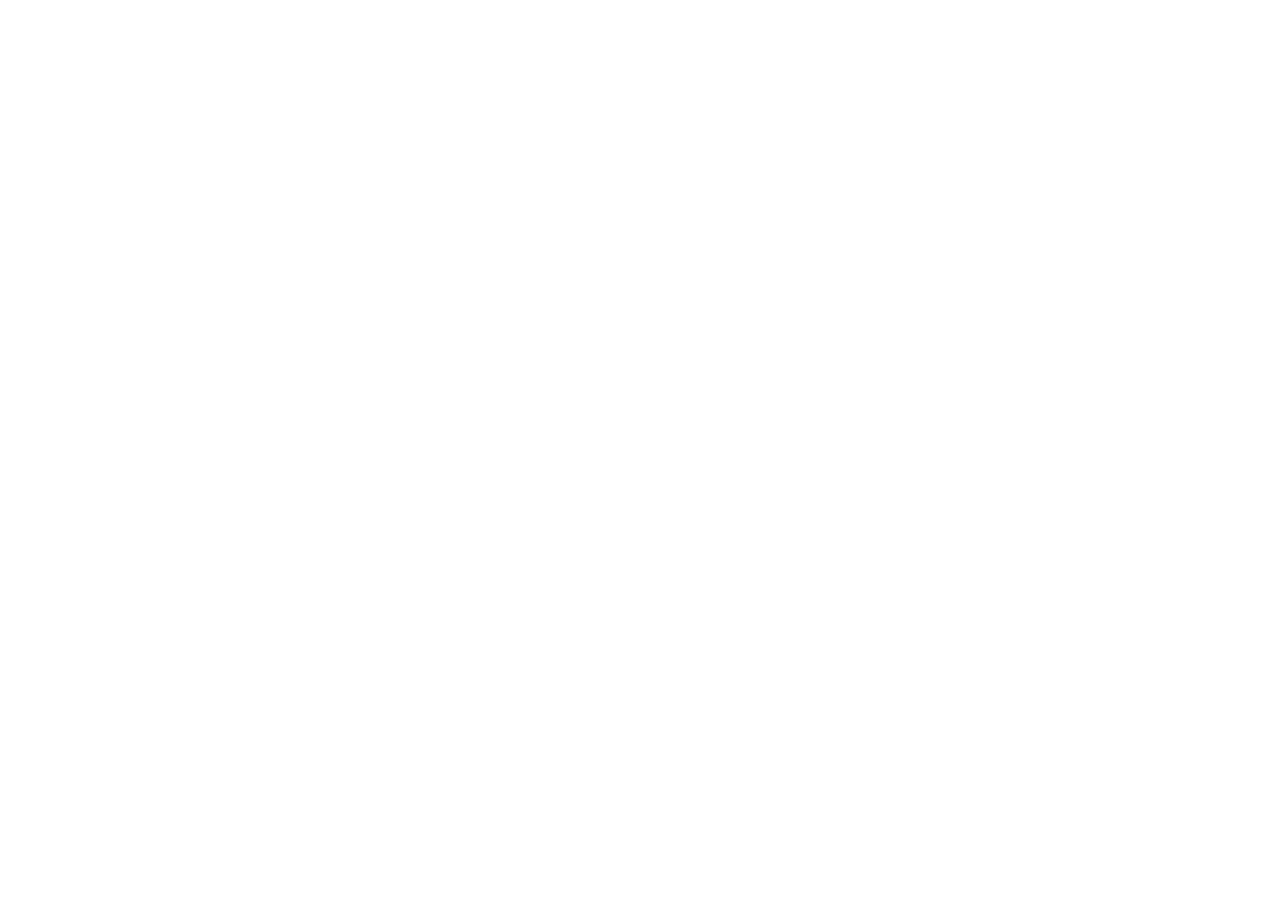
==== index.html @ 849bd979 "add codeathome" ====
<!DOCTYPE html>
<html lang="en">
<head>
    <meta charset="UTF-8">
    <meta name="viewport" content="width=device-width, initial-scale=1.0">
    <title>Document</title>
</head>
<body>
    
</body>
</html>
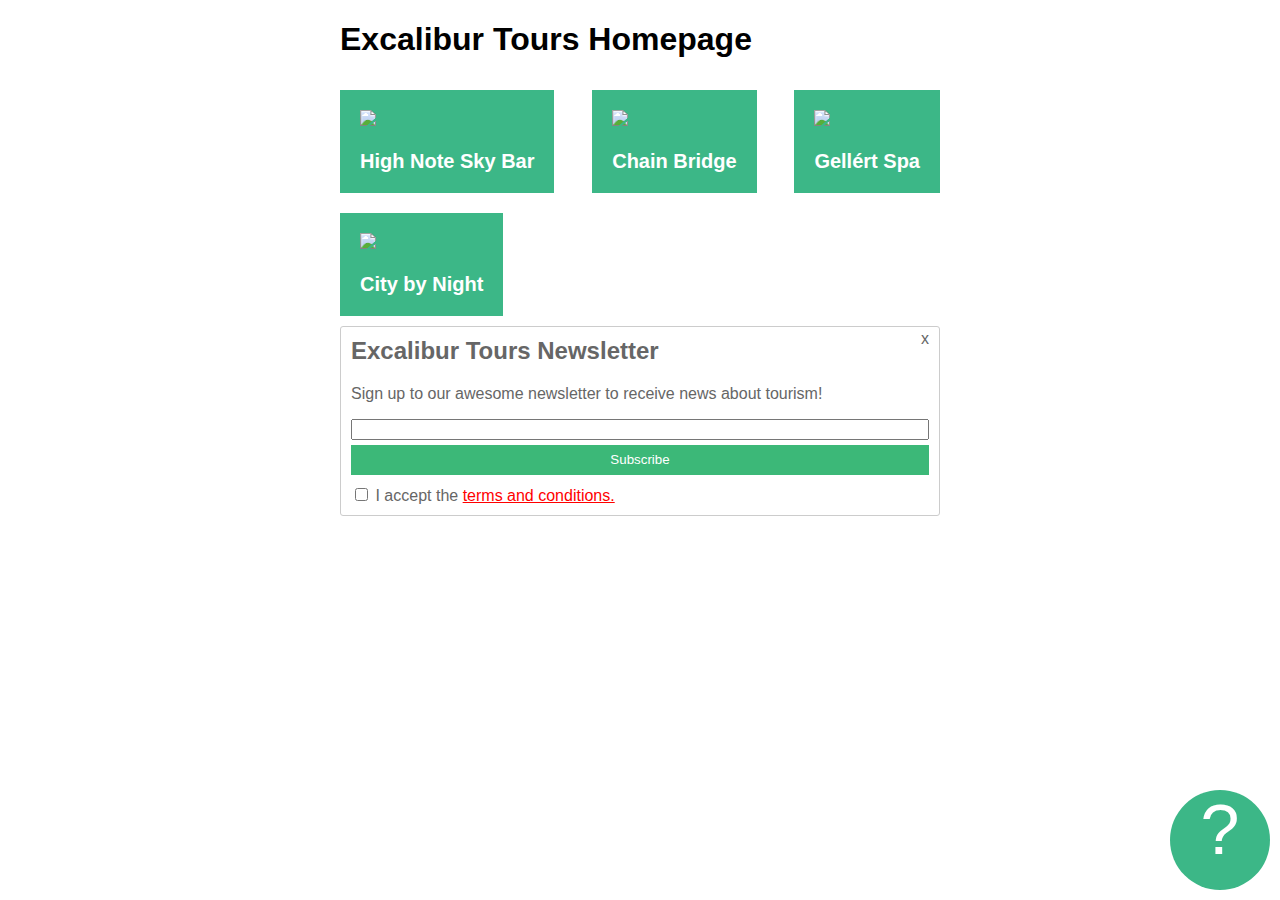
==== commit d62cb586: "second edit" ====
--- a/index.html
+++ b/index.html
@@ -3,9 +3,46 @@
 <head>
     <meta charset="UTF-8">
     <meta name="viewport" content="width=device-width, initial-scale=1.0">
-    <title>Document</title>
+    <title>Excalibur Tours Homepage</title>
+    <link rel="stylesheet" type="text/css" href="style.css">
 </head>
 <body>
-    
+    <main>
+        <h1>Excalibur Tours Homepage</h1>
+        <div class="key_features">
+          <div class="feature">
+           <img src="https://www.ivanka.hu/images/uploads/14/73/14738_sc.jpg">
+            <p>High Note Sky Bar</p>
+        </div>
+          <div class="feature">
+           <img src="https://cdn131.picsart.com/319428982029201.jpg?type=webp&to=crop&r=256">
+            <p>Chain Bridge</p>
+        </div>
+          <div class="feature">
+           <img src="https://pbs.twimg.com/profile_images/587889929075568641/1DX0uiXw_400x400.jpg">
+            <p>Gellért Spa</p>
+        </div>
+          <div class="feature">
+           <img src="https://i1.wp.com/www.hungarianwines.eu/wp-content/uploads/2017/12/conde-winter-budapest-GettyImages-730135975.jpg?resize=256%2C256&ssl=1">
+            <p>City by Night</p>
+        </div>
+          </div>
+      <form class="newsletter_form">
+        <h2>Excalibur Tours Newsletter</h2>
+        <p>Sign up to our awesome newsletter to receive news about tourism!</p>
+        <div>
+       <input type="text">
+        </div>
+        <div>
+       <input type="submit" value="Subscribe">
+        </div>
+       <input type="checkbox" id="tac"> 
+       <label for="tac">
+         I accept the <a href="http://example.org" target="_blank">terms and conditions.</a>
+        </label>
+        <div class="exit_button">x</div>
+        </form>
+        <div class="question_button">?</div>
+      </main>
 </body>
 </html>--- a/style.css
+++ b/style.css
@@ -0,0 +1,78 @@
+body {
+    font-family: 'Open Sans', sans-serif;
+  }
+  main {
+    width: 600px;
+    margin: 0 auto;
+  }
+  .newsletter_form{
+    color: #666666;
+    border: 1px solid #cccccc;
+    padding: 10px;
+    border-radius: 3px;
+    position: relative;
+    
+  }
+  input[type="text"] {
+    width: 100%;
+    box-sizing: border-box;
+    margin: 0 0 5px;
+  }
+  input[type="submit"] {
+    width: 100%;
+    box-sizing: border-box;
+    background: #3CB878;
+    border: 0;
+    color: white;
+    height: 30px;
+    margin: 0 0 10px;
+    cursor: pointer;
+  }
+  .newsletter_form h2 {
+    margin-top: 0;
+  }  
+  a{
+    color:red
+  }
+    a:visited{
+      color: #3CB878;
+    }
+  .exit_button {
+    position: absolute;
+    top: 3px;
+    right:10px;
+  }
+  .question_button {
+    position:fixed;
+    bottom: 10px;
+    right: 10px;
+    background: #3CB787;
+    border-radius: 50%;
+    width: 100px;
+    height: 100px;
+    font-size: 70px;
+    text-align: center;
+    color: white;
+    z-index: 10;
+    cursor: pointer;
+  }
+  
+  .key_features {
+    display:flex;
+    justify-content:space-between;
+    flex-wrap: wrap;
+  }
+  
+  .feature {
+    background: #3CB787;
+    padding: 20px;
+    margin: 10px 0;  
+  }
+  .feature p {
+    color:white;
+    font-size: 20px;
+    font-weight: bold;
+    margin-bottom:0;
+    text-align: center;
+    }
+  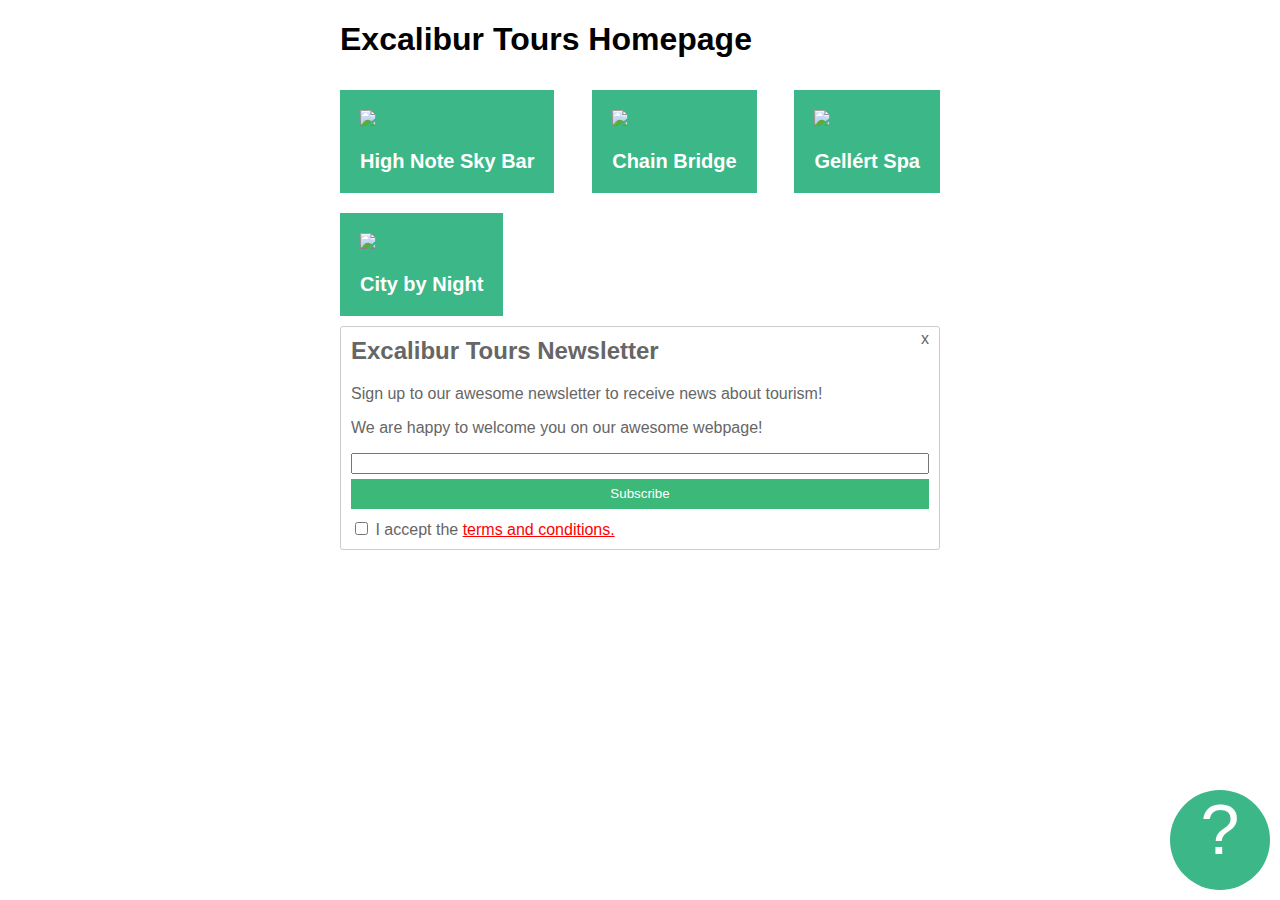
==== commit 9378cae2: "new paragraph" ====
--- a/index.html
+++ b/index.html
@@ -30,6 +30,7 @@
       <form class="newsletter_form">
         <h2>Excalibur Tours Newsletter</h2>
         <p>Sign up to our awesome newsletter to receive news about tourism!</p>
+        <p>We are happy to welcome you on our awesome webpage!</p>
         <div>
        <input type="text">
         </div>
